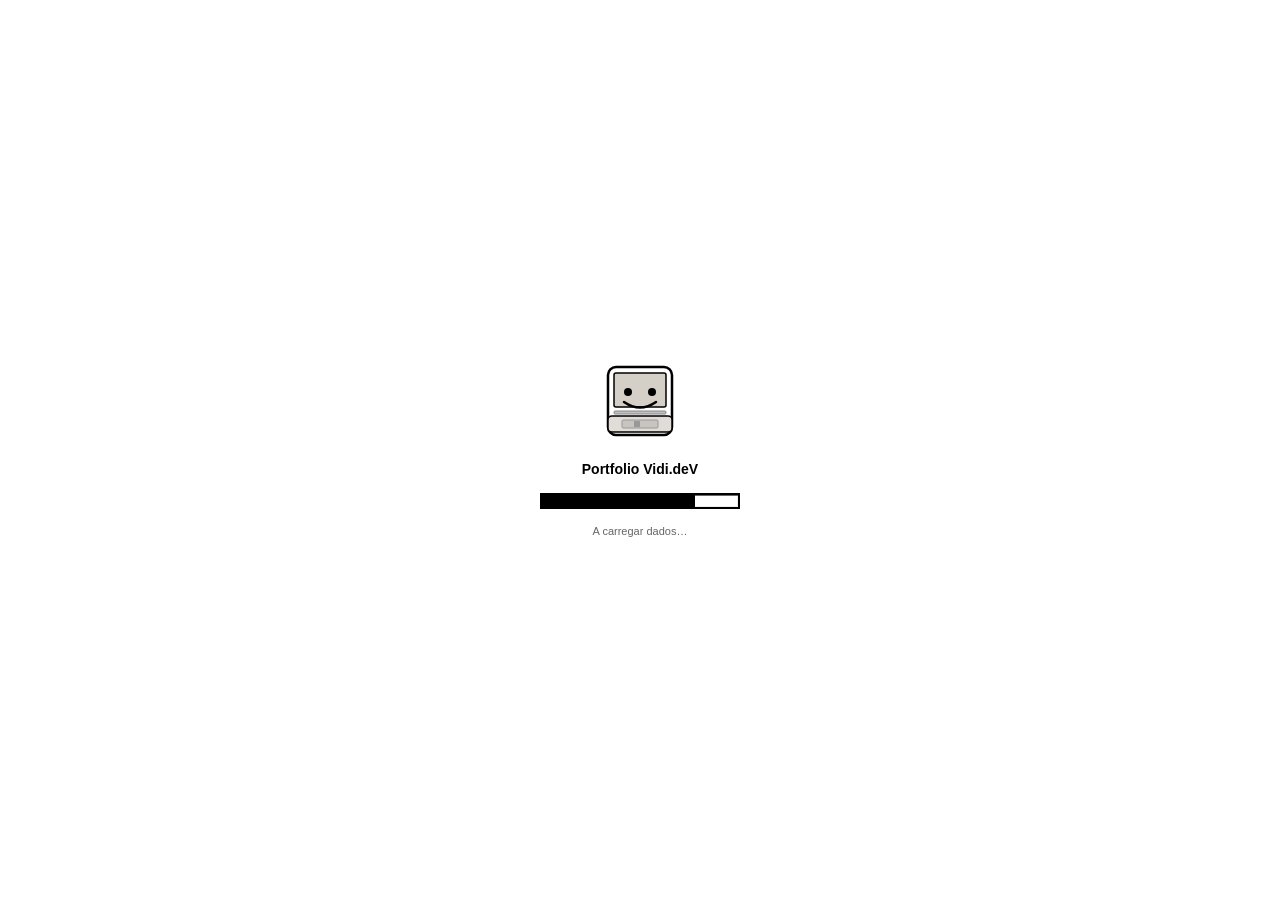
==== index.html @ fde4df48 "feat: add first portfolio site with PT/EN bilingual support Mac OS System 7-style desktop portfolio," ====
<!doctype html>
<html lang="pt">
    <head>
        <meta charset="UTF-8" />
        <meta name="viewport" content="width=device-width, initial-scale=1.0" />
        <title>David Arsénio Martins 'Vidi' — Software Developer</title>
        <link rel="stylesheet" href="style.css" />
    </head>
    <body>
        <!-- ═══════════════════════════════════════════════════════════════════════════
     BOOT SCREEN
══════════════════════════════════════════════════════════════════════════════ -->
        <div id="boot">
            <!-- Ícone clássico do Macintosh -->
            <svg width="84" height="84" viewBox="0 0 84 84">
                <!-- corpo -->
                <rect
                    x="10"
                    y="6"
                    width="64"
                    height="68"
                    rx="8"
                    fill="#fff"
                    stroke="#000"
                    stroke-width="2.5"
                />
                <!-- ecrã -->
                <rect
                    x="16"
                    y="12"
                    width="52"
                    height="34"
                    rx="2"
                    fill="#D4D0C8"
                    stroke="#000"
                    stroke-width="1.5"
                />
                <!-- cara feliz no ecrã -->
                <circle cx="30" cy="31" r="4" fill="#000" />
                <circle cx="54" cy="31" r="4" fill="#000" />
                <path
                    d="M 26 41 Q 42 52 58 41"
                    stroke="#000"
                    stroke-width="2.5"
                    fill="none"
                    stroke-linecap="round"
                />
                <!-- separador base -->
                <rect
                    x="16"
                    y="50"
                    width="52"
                    height="3"
                    rx="1"
                    fill="#C0C0C0"
                    stroke="#888"
                    stroke-width="1"
                />
                <!-- base com textura platinum -->
                <rect
                    x="10"
                    y="55"
                    width="64"
                    height="16"
                    rx="4"
                    fill="#E0DDD8"
                    stroke="#000"
                    stroke-width="1.5"
                />
                <!-- slot da disquete -->
                <rect
                    x="24"
                    y="59"
                    width="36"
                    height="8"
                    rx="1"
                    fill="#C8C4BF"
                    stroke="#999"
                    stroke-width="1"
                />
                <rect x="36" y="60" width="6" height="6" rx=".5" fill="#999" />
            </svg>

            <div id="boot-title" data-i18n="boot_title">Portfolio Vidi.deV</div>
            <div id="boot-bar-wrap"><div id="boot-bar"></div></div>
            <div id="boot-msg" data-i18n="boot_0">A iniciar…</div>
        </div>

        <!-- ═══════════════════════════════════════════════════════════════════════════
     MENU BAR
══════════════════════════════════════════════════════════════════════════════ -->
        <nav id="menubar">
            <!-- Maçã Rainbow — ícone SVG com gradiente de cor real -->
            <div class="mb mb-apple" data-dd="dd-apple">
                <svg
                    width="14"
                    height="17"
                    viewBox="0 0 14 17"
                    style="display: block"
                >
                    <defs>
                        <linearGradient id="rbow" x1="0" y1="0" x2="0" y2="1">
                            <stop offset="0%" stop-color="#4CAF50" />
                            <stop offset="20%" stop-color="#8BC34A" />
                            <stop offset="40%" stop-color="#FFEB3B" />
                            <stop offset="60%" stop-color="#FF9800" />
                            <stop offset="80%" stop-color="#F44336" />
                            <stop offset="100%" stop-color="#9C27B0" />
                        </linearGradient>
                    </defs>
                    <!-- folha -->
                    <path
                        d="M7 1 C7 1 9 -0.5 11 1 C11 1 9.5 2 9.5 3.5"
                        stroke="url(#rbow)"
                        stroke-width="1.5"
                        fill="none"
                        stroke-linecap="round"
                    />
                    <!-- maçã com dentada -->
                    <path
                        d="M9.5 3.5 C11.5 3.5 14 5.5 14 9
               C14 13 11.5 17 9 17 C8 17 7.5 16 7 16
               C6.5 16 6 17 5 17 C2.5 17 0 13 0 9
               C0 5.5 2.5 3.5 4.5 3.5 C5.5 3.5 6.5 3.5 7 3.5
               C7.5 3.5 8.5 3.5 9.5 3.5Z"
                        fill="url(#rbow)"
                    />
                </svg>
            </div>

            <div class="mb" data-dd="dd-file" data-i18n="menu_file">Ficheiro</div>
            <div class="mb" data-dd="dd-edit" data-i18n="menu_edit">Editar</div>
            <div class="mb" data-dd="dd-view" data-i18n="menu_view">Ver</div>
            <div class="mb" data-dd="dd-special" data-i18n="menu_special">Especial</div>
            <div id="mb-clock"></div>
        </nav>

        <!-- ═══════════════════════════════════════════════════════════════════════════
     DROPDOWN MENUS
══════════════════════════════════════════════════════════════════════════════ -->
        <div class="dd" id="dd-apple">
            <div class="ddi" onclick="openDlg('about-sys')" data-i18n="dd_apple_about_sys">
                Sobre este Portfolio…
            </div>
            <div class="dds"></div>
            <div class="ddi off" data-i18n="dd_apple_control_panel">Painel de Controlo</div>
            <div class="dds"></div>
            <div class="ddi" onclick="openDlg('restart')" data-i18n="dd_apple_restart">Reiniciar…</div>
        </div>

        <div class="dd" id="dd-file">
            <div class="ddi" onclick="openWin('finder')" data-i18n="dd_file_open_portfolio">
                Abrir Portfolio HD
            </div>
            <div class="dds"></div>
            <div class="ddi" onclick="openWin('about')" data-i18n="win_about">About Me</div>
            <div class="ddi" onclick="openWin('projects')" data-i18n="win_projects">Projects</div>
            <div class="ddi" onclick="openWin('skills')" data-i18n="win_skills">Skills</div>
            <div class="ddi" onclick="openWin('contact')" data-i18n="win_contact">Contact</div>
            <div class="dds"></div>
            <div class="ddi" onclick="openWin('pacman')" data-i18n="dd_special_play_pacman">🕹 Pac-Man</div>
            <div class="ddi" onclick="openWin('mario')" data-i18n="dd_special_play_mario">🍄 Mario Bros</div>
            <div class="dds"></div>
            <div class="ddi" onclick="closeActive()" data-i18n-html data-i18n="dd_file_close_window_full">
                Fechar Janela &nbsp;⌘W
            </div>
        </div>

        <div class="dd" id="dd-edit">
            <div class="ddi off" data-i18n-html data-i18n="dd_edit_undo_full">Desfazer &nbsp;⌘Z</div>
            <div class="dds"></div>
            <div class="ddi off" data-i18n-html data-i18n="dd_edit_cut_full">Cortar &nbsp;⌘X</div>
            <div class="ddi off" data-i18n-html data-i18n="dd_edit_copy_full">Copiar &nbsp;⌘C</div>
            <div class="ddi off" data-i18n-html data-i18n="dd_edit_paste_full">Colar &nbsp;⌘V</div>
        </div>

        <div class="dd" id="dd-view">
            <div class="ddi" data-i18n="dd_view_by_icon">Por Ícone</div>
            <div class="ddi" data-i18n="dd_view_by_name">Por Nome</div>
            <div class="ddi" data-i18n="dd_view_by_date">Por Data</div>
            <div class="dds"></div>
            <div class="ddi" data-i18n="dd_view_arrange">Organizar</div>
        </div>

        <div class="dd" id="dd-special">
            <div class="ddi" onclick="openWin('terminal')" data-i18n="dd_special_open_terminal">Abrir Terminal</div>
            <div class="ddi" onclick="openWin('pacman')" data-i18n="dd_special_play_pacman">🕹 Jogar Pac-Man</div>
            <div class="ddi" onclick="openWin('mario')" data-i18n="dd_special_play_mario">
                🍄 Jogar Mario Bros
            </div>
            <div class="dds"></div>
            <div class="ddi" data-i18n="dd_special_empty_trash">Esvaziar Lixo</div>
        </div>

        <!-- ═══════════════════════════════════════════════════════════════════════════
     DESKTOP  —  ícones à direita como no Finder clássico
══════════════════════════════════════════════════════════════════════════════ -->
        <div id="desktop">
            <!-- ── HD ──────────────────────────────────────────────────────────── -->
            <div
                class="icon"
                style="right: 12px; top: 8px"
                onclick="selectIcon(this)"
                ondblclick="openWin('finder')"
            >
                <svg viewBox="0 0 32 32">
                    <!-- corpo HD (platinum 3D) -->
                    <rect
                        x="2"
                        y="6"
                        width="28"
                        height="20"
                        rx="3"
                        fill="#C8C4BF"
                        stroke="#000"
                        stroke-width="1.5"
                    />
                    <rect
                        x="2"
                        y="6"
                        width="28"
                        height="3"
                        rx="3"
                        fill="#E0DDD8"
                    />
                    <!-- prato -->
                    <circle
                        cx="22"
                        cy="16"
                        r="5.5"
                        fill="#AAAAAA"
                        stroke="#000"
                        stroke-width="1"
                    />
                    <circle
                        cx="22"
                        cy="16"
                        r="3"
                        fill="#888"
                        stroke="#666"
                        stroke-width=".5"
                    />
                    <circle cx="22" cy="16" r="1.2" fill="#333" />
                    <!-- linhas de texto -->
                    <rect
                        x="4"
                        y="11"
                        width="14"
                        height="2"
                        rx="1"
                        fill="#888"
                    />
                    <rect
                        x="4"
                        y="15"
                        width="10"
                        height="2"
                        rx="1"
                        fill="#888"
                    />
                    <rect
                        x="4"
                        y="19"
                        width="12"
                        height="2"
                        rx="1"
                        fill="#888"
                    />
                    <!-- etiqueta de cor -->
                    <rect
                        x="4"
                        y="23"
                        width="6"
                        height="1.5"
                        rx=".5"
                        fill="#3377CC"
                    />
                </svg>
                <span class="icon-lbl" data-i18n="win_finder">Portfolio HD</span>
            </div>

            <!-- ── About Me ─────────────────────────────────────────────────── -->
            <div
                class="icon"
                style="right: 12px; top: 90px"
                onclick="selectIcon(this)"
                ondblclick="openWin('about')"
            >
                <svg viewBox="0 0 32 32">
                    <!-- documento com cabeçalho azul -->
                    <rect
                        x="3"
                        y="2"
                        width="26"
                        height="28"
                        rx="2"
                        fill="#fff"
                        stroke="#000"
                        stroke-width="1.5"
                    />
                    <rect
                        x="3"
                        y="2"
                        width="26"
                        height="8"
                        rx="2"
                        fill="#3377CC"
                    />
                    <rect x="3" y="7" width="26" height="3" fill="#3377CC" />
                    <!-- avatar circular no cabeçalho -->
                    <circle cx="16" cy="6" r="2.5" fill="#fff" />
                    <!-- linhas de texto -->
                    <rect
                        x="7"
                        y="14"
                        width="10"
                        height="1.5"
                        rx=".5"
                        fill="#aaa"
                    />
                    <rect
                        x="7"
                        y="18"
                        width="14"
                        height="1.5"
                        rx=".5"
                        fill="#aaa"
                    />
                    <rect
                        x="7"
                        y="22"
                        width="12"
                        height="1.5"
                        rx=".5"
                        fill="#aaa"
                    />
                    <rect
                        x="7"
                        y="26"
                        width="8"
                        height="1.5"
                        rx=".5"
                        fill="#aaa"
                    />
                </svg>
                <span class="icon-lbl" data-i18n="win_about">About Me</span>
            </div>

            <!-- ── Projects ─────────────────────────────────────────────────── -->
            <div
                class="icon"
                style="right: 12px; top: 178px"
                onclick="selectIcon(this)"
                ondblclick="openWin('projects')"
            >
                <svg viewBox="0 0 32 32">
                    <!-- pasta amarela estilo System 7 -->
                    <rect
                        x="2"
                        y="8"
                        width="28"
                        height="21"
                        rx="1"
                        fill="#FFD84D"
                        stroke="#000"
                        stroke-width="1.5"
                    />
                    <rect x="2" y="8" width="28" height="3" fill="#FFC000" />
                    <!-- aba da pasta -->
                    <path
                        d="M2,8 L2,5 Q2,4 3,4 L12,4 Q13,4 14,5 L15,8Z"
                        fill="#FFD84D"
                        stroke="#000"
                        stroke-width="1.5"
                    />
                    <!-- linhas de conteúdo -->
                    <rect
                        x="6"
                        y="14"
                        width="20"
                        height="1.5"
                        rx=".5"
                        fill="#C8A000"
                    />
                    <rect
                        x="6"
                        y="18"
                        width="16"
                        height="1.5"
                        rx=".5"
                        fill="#C8A000"
                    />
                    <rect
                        x="6"
                        y="22"
                        width="18"
                        height="1.5"
                        rx=".5"
                        fill="#C8A000"
                    />
                </svg>
                <span class="icon-lbl" data-i18n="win_projects">Projects</span>
            </div>

            <!-- ── Skills ───────────────────────────────────────────────────── -->
            <div
                class="icon"
                style="right: 12px; top: 266px"
                onclick="selectIcon(this)"
                ondblclick="openWin('skills')"
            >
                <svg viewBox="0 0 32 32">
                    <!-- fundo documento -->
                    <rect
                        x="3"
                        y="3"
                        width="26"
                        height="26"
                        rx="2"
                        fill="#fff"
                        stroke="#000"
                        stroke-width="1.5"
                    />
                    <!-- barras de skills a cores -->
                    <rect
                        x="6"
                        y="8"
                        width="20"
                        height="3.5"
                        rx="1"
                        fill="#3377CC"
                    />
                    <rect
                        x="6"
                        y="14"
                        width="14"
                        height="3.5"
                        rx="1"
                        fill="#228833"
                    />
                    <rect
                        x="6"
                        y="20"
                        width="17"
                        height="3.5"
                        rx="1"
                        fill="#CC3322"
                    />
                    <!-- fundo das barras -->
                    <rect
                        x="6"
                        y="8"
                        width="20"
                        height="3.5"
                        rx="1"
                        fill="none"
                        stroke="#000"
                        stroke-width=".5"
                    />
                    <rect
                        x="6"
                        y="14"
                        width="20"
                        height="3.5"
                        rx="1"
                        fill="none"
                        stroke="#000"
                        stroke-width=".5"
                    />
                    <rect
                        x="6"
                        y="20"
                        width="20"
                        height="3.5"
                        rx="1"
                        fill="none"
                        stroke="#000"
                        stroke-width=".5"
                    />
                </svg>
                <span class="icon-lbl" data-i18n="win_skills">Skills</span>
            </div>

            <!-- ── Contact ──────────────────────────────────────────────────── -->
            <div
                class="icon"
                style="right: 12px; top: 354px"
                onclick="selectIcon(this)"
                ondblclick="openWin('contact')"
            >
                <svg viewBox="0 0 32 32">
                    <!-- envelope com cor -->
                    <rect
                        x="2"
                        y="6"
                        width="28"
                        height="20"
                        rx="2"
                        fill="#fff"
                        stroke="#000"
                        stroke-width="1.5"
                    />
                    <!-- aba superior do envelope -->
                    <path
                        d="M2,6 L16,18 L30,6"
                        fill="#DDEEFF"
                        stroke="#000"
                        stroke-width="1.5"
                        stroke-linejoin="round"
                    />
                    <!-- detalhe de cor na aba -->
                    <path
                        d="M2,6 L16,18 L30,6"
                        fill="none"
                        stroke="#3377CC"
                        stroke-width="1"
                    />
                </svg>
                <span class="icon-lbl" data-i18n="win_contact">Contact</span>
            </div>

            <!-- ── Terminal ─────────────────────────────────────────────────── -->
            <div
                class="icon"
                style="right: 12px; top: 442px"
                onclick="selectIcon(this)"
                ondblclick="openWin('terminal')"
            >
                <svg viewBox="0 0 32 32">
                    <!-- moldura com cor -->
                    <rect
                        x="2"
                        y="3"
                        width="28"
                        height="26"
                        rx="2"
                        fill="#222"
                        stroke="#000"
                        stroke-width="1.5"
                    />
                    <rect
                        x="2"
                        y="3"
                        width="28"
                        height="5"
                        rx="2"
                        fill="#444"
                    />
                    <!-- botões de semáforo -->
                    <circle cx="7" cy="5.5" r="1.5" fill="#FF4444" />
                    <circle cx="11" cy="5.5" r="1.5" fill="#FFBB00" />
                    <circle cx="15" cy="5.5" r="1.5" fill="#44BB44" />
                    <!-- ecrã verde -->
                    <rect x="4" y="9" width="24" height="18" fill="#001800" />
                    <!-- texto do terminal -->
                    <text
                        x="6"
                        y="18"
                        fill="#00CC00"
                        font-size="6"
                        font-family="monospace"
                    >
                        $ whoami
                    </text>
                    <text
                        x="6"
                        y="24"
                        fill="#00AA00"
                        font-size="5"
                        font-family="monospace"
                    >
                        david.martins
                    </text>
                </svg>
                <span class="icon-lbl" data-i18n="win_terminal">Terminal</span>
            </div>

            <!-- ── Pac-Man ──────────────────────────────────────────────────── -->
            <div
                class="icon"
                style="right: 12px; top: 530px"
                onclick="
                    selectIcon(this);
                    openWin('pacman');
                "
                ondblclick="openWin('pacman')"
            >
                <svg viewBox="0 0 32 32">
                    <circle
                        cx="16"
                        cy="16"
                        r="13"
                        fill="#FFD700"
                        stroke="#000"
                        stroke-width="1.5"
                    />
                    <path d="M16,16 L29,10 A13,13 0 0,0 29,22 Z" fill="#000" />
                    <circle cx="19" cy="8" r="2" fill="#000" />
                </svg>
                <span class="icon-lbl">Pac-Man</span>
            </div>

            <!-- ── Mario ────────────────────────────────────────────────────── -->
            <div
                class="icon"
                style="right: 100px; top: 530px"
                onclick="
                    selectIcon(this);
                    openWin('mario');
                "
                ondblclick="openWin('mario')"
            >
                <svg viewBox="0 0 32 32">
                    <!-- Hat -->
                    <rect
                        x="8"
                        y="4"
                        width="16"
                        height="4"
                        rx="1"
                        fill="#CC0000"
                    />
                    <rect
                        x="6"
                        y="7"
                        width="20"
                        height="3"
                        rx="1"
                        fill="#CC0000"
                    />
                    <!-- Face -->
                    <rect
                        x="9"
                        y="10"
                        width="14"
                        height="8"
                        rx="2"
                        fill="#FFAA66"
                    />
                    <!-- Eyes -->
                    <rect x="12" y="11" width="3" height="3" fill="#000" />
                    <rect x="18" y="11" width="3" height="3" fill="#000" />
                    <!-- Mustache -->
                    <rect x="10" y="15" width="12" height="2" fill="#7a4100" />
                    <!-- Body (overalls blue) -->
                    <rect
                        x="8"
                        y="18"
                        width="16"
                        height="8"
                        rx="1"
                        fill="#3050c8"
                    />
                    <!-- Buttons -->
                    <rect x="11" y="20" width="2" height="2" fill="#FFD700" />
                    <rect x="19" y="20" width="2" height="2" fill="#FFD700" />
                    <!-- Feet -->
                    <rect
                        x="7"
                        y="26"
                        width="7"
                        height="4"
                        rx="1"
                        fill="#7a4100"
                    />
                    <rect
                        x="18"
                        y="26"
                        width="7"
                        height="4"
                        rx="1"
                        fill="#7a4100"
                    />
                </svg>
                <span class="icon-lbl">Mario Bros</span>
            </div>

            <!-- ── Lixo ─────────────────────────────────────────────────────── -->
            <div
                class="icon"
                style="right: 12px; bottom: 10px"
                onclick="selectIcon(this)"
                ondblclick="openWin('trash')"
            >
                <svg viewBox="0 0 32 32">
                    <!-- lata de lixo estilo Mac (vazia = sem linhas internas) -->
                    <rect
                        x="8"
                        y="10"
                        width="16"
                        height="18"
                        rx="1"
                        fill="#E0DDD8"
                        stroke="#000"
                        stroke-width="1.5"
                    />
                    <!-- arcos verticais -->
                    <line
                        x1="12"
                        y1="10"
                        x2="12"
                        y2="28"
                        stroke="#bbb"
                        stroke-width=".8"
                    />
                    <line
                        x1="16"
                        y1="10"
                        x2="16"
                        y2="28"
                        stroke="#bbb"
                        stroke-width=".8"
                    />
                    <line
                        x1="20"
                        y1="10"
                        x2="20"
                        y2="28"
                        stroke="#bbb"
                        stroke-width=".8"
                    />
                    <!-- tampa -->
                    <rect
                        x="5"
                        y="7"
                        width="22"
                        height="4"
                        rx="1"
                        fill="#C8C4BF"
                        stroke="#000"
                        stroke-width="1.5"
                    />
                    <!-- pega da tampa -->
                    <rect
                        x="13"
                        y="4"
                        width="6"
                        height="4"
                        rx="1"
                        fill="#C8C4BF"
                        stroke="#000"
                        stroke-width="1.5"
                    />
                </svg>
                <span class="icon-lbl" data-i18n="win_trash">Lixo</span>
            </div>
        </div>
        <!-- /desktop -->

        <!-- ═══════════════════════════════════════════════════════════════════════════
     CONTEXT MENU
══════════════════════════════════════════════════════════════════════════════ -->
        <div id="ctx">
            <div class="cti" onclick="openWin('finder')" data-i18n="ctx_open_portfolio">
                Abrir Portfolio HD
            </div>
            <div class="cti" onclick="openWin('about')" data-i18n="win_about">About Me</div>
            <div class="cts"></div>
            <div class="cti off" data-i18n="ctx_new_folder">Nova Pasta</div>
            <div class="cti off" data-i18n="ctx_get_info">Obter Informações</div>
            <div class="cts"></div>
            <div class="cti" data-i18n="ctx_arrange">Organizar</div>
        </div>

        <!-- ═══════════════════════════════════════════════════════════════════════════
     DIALOG / OVERLAY
══════════════════════════════════════════════════════════════════════════════ -->
        <div id="overlay">
            <div class="dlg">
                <div class="dlg-ico" id="dlg-ico"></div>
                <div class="dlg-msg" id="dlg-msg"></div>
                <div class="dlg-row" id="dlg-row"></div>
            </div>
        </div>

        <script src="i18n.js"></script>
        <script src="app.js"></script>
    </body>
</html>
---- style.css ----
/* ═══════════════════════════════════════════════════════════════════════════
   MAC OS SYSTEM 7 — PORTFOLIO STYLESHEET
   Paleta: Desktop Teal · Platinum Chrome · Ícones a cores
══════════════════════════════════════════════════════════════════════════════ */

/* ─── Design Tokens ─────────────────────────────────────────────────────── */
:root {
  /* Desktop */
  --desk:          #1D6B6B;
  --desk-dot:      #195f5f;

  /* Platinum chrome (janelas, menus) */
  --plat:          #C0C0C0;
  --plat-lt:       #E8E8E8;
  --plat-dk:       #808080;
  --plat-dkr:      #444444;

  /* Efeito 3D */
  --hi:            #EEEEEE;   /* highlight — canto topo/esquerda */
  --sh:            #666666;   /* shadow    — canto baixo/direita */
  --sh2:           #333333;   /* deep shadow */

  /* Basics */
  --black:         #000000;
  --white:         #FFFFFF;
  --win-bg:        #FFFFFF;
  --menu-bg:       #DEDEDE;

  /* Title bar stripes */
  --stripe-on:  repeating-linear-gradient(to bottom, #fff 0,#fff 1px,#000 1px,#000 2px);
  --stripe-off: #BBBBBB;

  /* Fontes */
  --font:  'Chicago','Charcoal','Geneva','Helvetica Neue','Arial',sans-serif;
  --mono:  'Monaco','Menlo','Courier New',monospace;

  /* Ícones — cores */
  --ico-folder:  #FFD84D;
  --ico-fold-sh: #C8A000;
  --ico-doc:     #FFFFFF;
  --ico-term:    #001500;
  --ico-blue:    #3377CC;
  --ico-green:   #228833;
  --ico-red:     #CC3333;
  --ico-purple:  #883399;
}

/* ─── Reset ─────────────────────────────────────────────────────────────── */
*, *::before, *::after { margin: 0; padding: 0; box-sizing: border-box; }
html, body { height: 100%; overflow: hidden; }

body {
  font-family: var(--font);
  font-size: 12px;
  background: var(--desk);
  cursor: default;
  user-select: none;
}

a { color: inherit; }

/* ═══════════════════════════════════════════════════════════════════════════
   BOOT SCREEN
══════════════════════════════════════════════════════════════════════════════ */
#boot {
  position: fixed; inset: 0;
  background: var(--white);
  display: flex; flex-direction: column;
  align-items: center; justify-content: center;
  gap: 16px; z-index: 9999;
}

#boot-title { font-size: 14px; font-weight: bold; }

#boot-bar-wrap {
  width: 200px; height: 16px;
  border: 2px solid var(--black);
  background: var(--white);
  /* 3D inset */
  box-shadow: inset 1px 1px 0 var(--sh), inset -1px -1px 0 var(--hi);
}

#boot-bar {
  height: 100%; width: 0;
  background: var(--black);
  transition: width 80ms linear;
}

#boot-msg { font-size: 11px; color: #666; min-height: 14px; }

/* ═══════════════════════════════════════════════════════════════════════════
   MENU BAR
══════════════════════════════════════════════════════════════════════════════ */
#menubar {
  position: fixed; top: 0; left: 0; right: 0; height: 22px;
  background: var(--menu-bg);
  /* 3D bottom border */
  border-bottom: 1px solid var(--plat-dk);
  box-shadow: 0 1px 0 var(--hi) inset, 0 2px 2px rgba(0,0,0,.2);
  display: flex; align-items: center;
  z-index: 8000; padding: 0 2px;
}

.mb {
  padding: 0 9px; height: 22px;
  display: flex; align-items: center;
  font-size: 13px; font-weight: bold;
  cursor: default; white-space: nowrap;
}
.mb:hover, .mb.open {
  background: var(--black); color: var(--white);
}
.mb-apple { padding: 0 6px; }

#mb-clock {
  font-size: 11px; font-weight: normal;
  padding-right: 10px; color: #333;
}

/* ─── Language toggle ────────────────────────────────────────────────────── */
#lang-toggle {
  margin-left: auto;
  display: flex; align-items: center;
  padding-right: 10px;
}
.lang-btn {
  font-family: var(--font);
  font-size: 10px; font-weight: bold;
  border: 1px solid var(--plat-dk);
  background: var(--plat-lt);
  padding: 2px 7px;
  cursor: pointer;
  color: #333;
}
.lang-btn + .lang-btn { border-left: none; }
.lang-btn.active { background: var(--black); color: var(--white); }
.lang-btn:hover:not(.active) { background: #fff; }

/* ─── Dropdown Menus ─────────────────────────────────────────────────────── */
.dd {
  position: fixed; top: 22px;
  background: var(--white);
  border: 1px solid var(--black);
  box-shadow: 2px 2px 0 var(--black);
  min-width: 175px; display: none; z-index: 8100;
}
.dd.show { display: block; }

.ddi {
  padding: 3px 20px;
  font-size: 12px; cursor: default;
}
.ddi:hover { background: var(--black); color: var(--white); }
.ddi.off   { color: #bbb; pointer-events: none; }
.dds       { height: 1px; background: var(--black); margin: 3px 0; }

/* ═══════════════════════════════════════════════════════════════════════════
   DESKTOP
══════════════════════════════════════════════════════════════════════════════ */
#desktop {
  position: absolute; top: 22px; left: 0; right: 0; bottom: 0;
  background-color: var(--desk);
  background-image: radial-gradient(circle, var(--desk-dot) 1px, transparent 1px);
  background-size: 8px 8px;
}

/* ─── Desktop Icons ──────────────────────────────────────────────────────── */
.icon {
  position: absolute; width: 80px;
  display: flex; flex-direction: column;
  align-items: center; gap: 3px;
  padding: 4px; cursor: default;
}
.icon svg { width: 32px; height: 32px; pointer-events: none; }

.icon-lbl {
  font-size: 11px; text-align: center;
  color: var(--white); padding: 1px 4px; line-height: 1.3;
  text-shadow: 1px 1px 2px rgba(0,0,0,.8);
}
.icon.sel .icon-lbl {
  background: var(--black); color: var(--white);
  text-shadow: none;
}
.icon.sel svg { filter: brightness(.55) saturate(.6); }

/* ═══════════════════════════════════════════════════════════════════════════
   WINDOWS — Base
══════════════════════════════════════════════════════════════════════════════ */
.win {
  position: absolute;
  background: var(--plat);   /* chrome visível nos bordos internos */
  border: 2px solid var(--black);
  box-shadow: 3px 3px 0 var(--black);
  min-width: 240px; min-height: 150px;
  display: flex; flex-direction: column;
  animation: wOpen .12s ease;
}

/* janela inativa */
.win.off { box-shadow: 2px 2px 0 var(--plat-dk); }

@keyframes wOpen {
  from { opacity: 0; transform: scale(.93); }
  to   { opacity: 1; transform: scale(1);   }
}

/* ─── Title Bar ──────────────────────────────────────────────────────────── */
.wtb {
  height: 20px; flex-shrink: 0;
  position: relative;
  display: flex; align-items: center;
  cursor: move; overflow: hidden;
}

.wtb-bg {
  position: absolute; inset: 0;
  background: var(--stripe-on);       /* ativa: stripes */
}
.win.off .wtb-bg { background: var(--stripe-off); }  /* inativa: cinza sólido */

/* Botões da barra de título — estilo 3D platinum */
.wbtn {
  position: relative; z-index: 1;
  width: 13px; height: 13px;
  background: var(--plat);
  border-top:    1px solid var(--hi);
  border-left:   1px solid var(--hi);
  border-right:  1px solid var(--sh);
  border-bottom: 1px solid var(--sh);
  flex-shrink: 0; cursor: pointer;
}
.wbtn:hover {
  background: var(--plat-lt);
}
.wbtn:active {
  border-top:    1px solid var(--sh);
  border-left:   1px solid var(--sh);
  border-right:  1px solid var(--hi);
  border-bottom: 1px solid var(--hi);
  background: var(--plat-dk);
}
.wclose { margin-left: 4px; }
.wzoom  { margin-right: 4px; }

/* Título centrado, sobre fundo branco para contrastar com as stripes */
.wtitle {
  position: relative; z-index: 1;
  background: var(--white);
  padding: 0 10px;
  font-size: 12px; font-weight: bold;
  white-space: nowrap;
  flex: 1; text-align: center;
  line-height: 18px;
}
.win.off .wtitle { background: var(--stripe-off); color: #333; }

/* ─── Window Body ────────────────────────────────────────────────────────── */
.wbody {
  flex: 1; overflow: hidden;
  display: flex;
  background: var(--win-bg);
  /* 3D inset separating chrome from content */
  border-top:   1px solid var(--sh);
  border-bottom: 1px solid var(--hi);
}

.wscroll {
  flex: 1; overflow-y: auto; overflow-x: hidden;
  padding: 14px; background: var(--win-bg);
}

/* ─── Scrollbar — System 7 Style ─────────────────────────────────────────── */
.wscroll::-webkit-scrollbar { width: 16px; }

.wscroll::-webkit-scrollbar-track {
  background: repeating-linear-gradient(
    45deg, #BBBBBB 0,#BBBBBB 1px, #DDDDDD 1px,#DDDDDD 5px
  );
  border-left: 1px solid var(--sh);
}

.wscroll::-webkit-scrollbar-thumb {
  background: var(--plat);
  border-top:    1px solid var(--hi);
  border-left:   1px solid var(--hi);
  border-right:  1px solid var(--sh);
  border-bottom: 1px solid var(--sh);
  background-image: repeating-linear-gradient(
    45deg, var(--sh) 0,var(--sh) 1px,var(--plat) 1px,var(--plat) 4px
  );
}

.wscroll::-webkit-scrollbar-button {
  display: block; height: 16px; width: 16px;
  background: var(--plat);
  border-top:    1px solid var(--hi);
  border-left:   1px solid var(--hi);
  border-right:  1px solid var(--sh);
  border-bottom: 1px solid var(--sh);
}
.wscroll::-webkit-scrollbar-button:active {
  border-top:    1px solid var(--sh);
  border-left:   1px solid var(--sh);
  border-right:  1px solid var(--hi);
  border-bottom: 1px solid var(--hi);
}

/* ─── Status Bar ─────────────────────────────────────────────────────────── */
.wbar {
  height: 16px; flex-shrink: 0;
  background: var(--plat);
  border-top: 1px solid var(--sh2);
  display: flex; align-items: center;
  padding: 0 5px;
  font-size: 10px; color: #333;
  position: relative;
}

.wresize {
  position: absolute; right: 0; bottom: 0;
  width: 15px; height: 15px;
  cursor: nwse-resize;
  background: var(--plat);
  border-top:  1px solid var(--sh2);
  border-left: 1px solid var(--sh2);
}
.wresize::after {
  content: '';
  position: absolute; right: 2px; bottom: 2px;
  width: 9px; height: 9px;
  background: repeating-linear-gradient(
    -45deg, var(--sh) 0,var(--sh) 1px, transparent 1px,transparent 3px
  );
}

/* ═══════════════════════════════════════════════════════════════════════════
   CONTENT HELPERS
══════════════════════════════════════════════════════════════════════════════ */
.stitle {
  font-weight: bold; font-size: 10px; letter-spacing: .07em;
  text-transform: uppercase; border-bottom: 1px solid var(--black);
  padding-bottom: 2px; margin: 0 0 10px;
}

.tag {
  display: inline-block;
  border-top:    1px solid var(--hi);
  border-left:   1px solid var(--hi);
  border-right:  1px solid var(--sh);
  border-bottom: 1px solid var(--sh);
  background: var(--plat);
  padding: 1px 7px; font-size: 10px;
}

.tags { display: flex; flex-wrap: wrap; gap: 4px; }

.macbtn {
  display: inline-block;
  background: var(--plat);
  border-top:    2px solid var(--hi);
  border-left:   2px solid var(--hi);
  border-right:  2px solid var(--sh);
  border-bottom: 2px solid var(--sh);
  padding: 4px 18px;
  font-family: var(--font); font-size: 12px;
  cursor: pointer; text-decoration: none; color: var(--black);
}
.macbtn:active {
  border-top:    2px solid var(--sh);
  border-left:   2px solid var(--sh);
  border-right:  2px solid var(--hi);
  border-bottom: 2px solid var(--hi);
  transform: translate(1px,1px);
}
.macbtn.primary {
  background: var(--black); color: var(--white);
  border-color: var(--sh2);
}
.macbtn.primary:active { border-color: var(--plat-dk); }

/* ═══════════════════════════════════════════════════════════════════════════
   FINDER WINDOW
══════════════════════════════════════════════════════════════════════════════ */
.finder-toolbar {
  height: 28px; flex-shrink: 0;
  background: var(--plat);
  border-bottom: 1px solid var(--sh);
  box-shadow: 0 1px 0 var(--hi) inset;
  display: flex; align-items: center;
  gap: 8px; padding: 0 10px; font-size: 11px;
}

.finder-grid {
  display: grid; grid-template-columns: repeat(4, 1fr);
  gap: 4px; padding: 14px;
  background: var(--win-bg);
}

.finder-item {
  display: flex; flex-direction: column;
  align-items: center; gap: 4px;
  padding: 8px 4px; cursor: default;
  border: 1px solid transparent;
}
.finder-item:hover {
  background: #ddeeff;
  border: 1px dotted var(--plat-dk);
}
.finder-item svg  { width: 32px; height: 32px; }
.finder-item span { font-size: 11px; text-align: center; line-height: 1.3; }

/* ═══════════════════════════════════════════════════════════════════════════
   ABOUT WINDOW
══════════════════════════════════════════════════════════════════════════════ */
.av-hdr {
  display: flex; gap: 14px; margin-bottom: 16px;
  padding: 12px;
  background: var(--plat-lt);
  border-bottom: 1px solid var(--plat-dk);
}

.av-photo {
  width: 68px; height: 68px; flex-shrink: 0;
  border-top:    2px solid var(--sh);
  border-left:   2px solid var(--sh);
  border-right:  2px solid var(--hi);
  border-bottom: 2px solid var(--hi);
  background: #222;
  display: flex; align-items: center; justify-content: center;
  font-size: 32px; overflow: hidden;
}
.av-photo img { width: 100%; height: 100%; object-fit: cover; }

.av-name  { font-size: 17px; font-weight: bold; line-height: 1.2; }
.av-role  { font-size: 12px; color: #444; margin-top: 3px; }
.av-badges { display: flex; gap: 5px; flex-wrap: wrap; margin-top: 7px; }
.av-badge {
  font-size: 10px; padding: 1px 6px;
  background: var(--plat); color: #333;
  border-top:   1px solid var(--hi);
  border-left:  1px solid var(--hi);
  border-right: 1px solid var(--sh);
  border-bottom:1px solid var(--sh);
}

.about-body { padding: 12px; }
.about-bio  { font-size: 12px; line-height: 1.7; color: #222; margin-bottom: 14px; }

.timeline { display: flex; flex-direction: column; gap: 10px; margin-bottom: 14px; }
.tl-role  { font-weight: bold; font-size: 12px; }
.tl-where { font-size: 11px; color: #555; }
.tl-desc  { font-size: 11px; color: #666; margin-top: 2px; line-height: 1.5; }

/* ═══════════════════════════════════════════════════════════════════════════
   PROJECTS WINDOW
══════════════════════════════════════════════════════════════════════════════ */
.proj {
  border-top:    1px solid var(--hi);
  border-left:   1px solid var(--hi);
  border-right:  1px solid var(--sh);
  border-bottom: 1px solid var(--sh);
  background: var(--win-bg);
  padding: 10px 12px; margin-bottom: 10px;
}
.proj-hdr { display: flex; justify-content: space-between; align-items: flex-start; gap: 8px; margin-bottom: 5px; }
.proj-name { font-weight: bold; font-size: 13px; }
.proj-year {
  font-size: 10px; color: #666; white-space: nowrap;
  background: var(--plat); padding: 1px 6px;
  border-top:   1px solid var(--hi); border-left:   1px solid var(--hi);
  border-right: 1px solid var(--sh); border-bottom: 1px solid var(--sh);
}
.proj-desc  { font-size: 11px; color: #333; line-height: 1.6; margin-bottom: 7px; }
.proj-links { margin-top: 7px; display: flex; gap: 10px; }
.proj-links a { font-size: 11px; color: var(--ico-blue); text-decoration: underline; }

/* ═══════════════════════════════════════════════════════════════════════════
   SKILLS WINDOW
══════════════════════════════════════════════════════════════════════════════ */
.skills-cat { margin-bottom: 16px; }
.skill      { margin-bottom: 9px; }
.skill-hdr  { display: flex; justify-content: space-between; font-size: 11px; margin-bottom: 3px; }
.skill-bg {
  height: 14px;
  background: var(--plat);
  border-top:    1px solid var(--sh);
  border-left:   1px solid var(--sh);
  border-right:  1px solid var(--hi);
  border-bottom: 1px solid var(--hi);
}
.skill-bar {
  height: 100%; background: var(--black);
  /* colored fill usando gradiente */
  background: repeating-linear-gradient(
    to right,
    #3377CC 0%, #3377CC 33%,
    #227733 33%, #227733 66%,
    #CC3322 66%, #CC3322 100%
  );
  background-size: 200% 100%;
}

.tools-grid { display: flex; flex-wrap: wrap; gap: 5px; margin-top: 6px; }

/* ═══════════════════════════════════════════════════════════════════════════
   RESUME WINDOW
══════════════════════════════════════════════════════════════════════════════ */
.cv { font-size: 12px; }
.cv-top {
  text-align: center;
  border-bottom: 2px solid var(--black);
  padding-bottom: 12px; margin-bottom: 14px;
  background: var(--plat-lt); padding: 12px;
}
.cv-name { font-size: 20px; font-weight: bold; }
.cv-role { font-size: 13px; color: #444; margin: 2px 0 6px; }
.cv-contacts { font-size: 11px; color: #555; line-height: 1.8; }

.cv-section  { margin-bottom: 14px; }
.cv-item     { margin-bottom: 10px; }
.cv-item-hdr { display: flex; justify-content: space-between; }
.cv-item-role { font-weight: bold; }
.cv-item-date { font-size: 11px; color: #666; }
.cv-item-org  { font-size: 11px; color: #555; margin-bottom: 2px; }
.cv-item-desc { font-size: 11px; color: #333; line-height: 1.6; }
.cv-skills-grid { display: flex; flex-wrap: wrap; gap: 5px; }
.cv-dl { margin-top: 16px; text-align: center; }

/* ═══════════════════════════════════════════════════════════════════════════
   CONTACT WINDOW
══════════════════════════════════════════════════════════════════════════════ */
.ct-intro { font-size: 12px; line-height: 1.7; color: #333; margin-bottom: 14px; }
.ct-row { display: flex; align-items: flex-start; gap: 12px; margin-bottom: 12px; }
.ct-ico { width: 30px; flex-shrink: 0; text-align: center; padding-top: 2px; }
.ct-lbl { font-weight: bold; font-size: 10px; text-transform: uppercase; letter-spacing: .06em; color: #555; }
.ct-val { font-size: 12px; margin-top: 1px; }
.ct-note {
  margin-top: 16px; padding: 10px;
  background: var(--plat-lt);
  border-top:    1px solid var(--hi);
  border-left:   1px solid var(--hi);
  border-right:  1px solid var(--sh);
  border-bottom: 1px solid var(--sh);
  font-size: 11px; text-align: center; line-height: 1.7;
}

/* formulário */
.ct-form { margin-top: 16px; }
.ct-form label { display: block; font-size: 11px; margin-bottom: 3px; font-weight: bold; }
.ct-form input,
.ct-form textarea {
  width: 100%;
  border-top:    1px solid var(--sh);
  border-left:   1px solid var(--sh);
  border-right:  1px solid var(--hi);
  border-bottom: 1px solid var(--hi);
  padding: 5px 7px;
  font-family: var(--font); font-size: 12px;
  background: var(--white); margin-bottom: 10px;
  outline: none; resize: vertical;
}
.ct-form input:focus,
.ct-form textarea:focus { outline: 2px solid var(--black); }

/* ═══════════════════════════════════════════════════════════════════════════
   TERMINAL WINDOW
══════════════════════════════════════════════════════════════════════════════ */
.terminal .wbody { background: #001800; }

.terminal .wscroll {
  background: #001800; color: #00CC00;
  font-family: var(--mono); font-size: 13px; line-height: 1.55;
  padding: 10px 12px;
}

.terminal .wscroll::-webkit-scrollbar-track { background: #111; }
.terminal .wscroll::-webkit-scrollbar-thumb { background: #333; border-color: #555; }

.t-ps1  { color: #00AA00; }
.t-path { color: #00AACC; }
.t-out  { color: #00EE00; }
.t-warn { color: #FFEE00; }
.t-err  { color: #FF4444; }

.t-cursor {
  display: inline-block; width: 8px; height: 13px;
  background: #00CC00; vertical-align: middle;
  animation: blink 1s step-end infinite;
}
@keyframes blink  { 0%,100%{opacity:1} 50%{opacity:0} }
@keyframes ghspin { to { transform:rotate(360deg); } }

/* ═══════════════════════════════════════════════════════════════════════════
   DIALOG / OVERLAY
══════════════════════════════════════════════════════════════════════════════ */
#overlay {
  position: fixed; inset: 0;
  background: rgba(0,0,0,.4);
  display: none; align-items: center; justify-content: center;
  z-index: 9000;
}
#overlay.show { display: flex; }

.dlg {
  background: var(--plat);
  border-top:    2px solid var(--hi);
  border-left:   2px solid var(--hi);
  border-right:  2px solid var(--sh);
  border-bottom: 2px solid var(--sh);
  box-shadow: 4px 4px 0 var(--black);
  padding: 24px 28px; min-width: 300px; max-width: 360px;
  text-align: center;
}

.dlg-ico { font-size: 38px; margin-bottom: 10px; }
.dlg-msg {
  font-size: 13px; line-height: 1.7; margin-bottom: 20px;
  padding: 12px;
  background: var(--white);
  border-top:    1px solid var(--sh);
  border-left:   1px solid var(--sh);
  border-right:  1px solid var(--hi);
  border-bottom: 1px solid var(--hi);
}
.dlg-row { display: flex; justify-content: center; gap: 12px; }

/* ═══════════════════════════════════════════════════════════════════════════
   CONTEXT MENU
══════════════════════════════════════════════════════════════════════════════ */
#ctx {
  position: fixed; background: var(--white);
  border: 1px solid var(--black);
  box-shadow: 2px 2px 0 var(--black);
  min-width: 175px; display: none; z-index: 7000;
}
#ctx.show { display: block; }
.cti { padding: 4px 20px; font-size: 12px; cursor: default; }
.cti:hover { background: var(--black); color: var(--white); }
.cti.off { color: #bbb; pointer-events: none; }
.cts { height: 1px; background: var(--black); margin: 3px 0; }
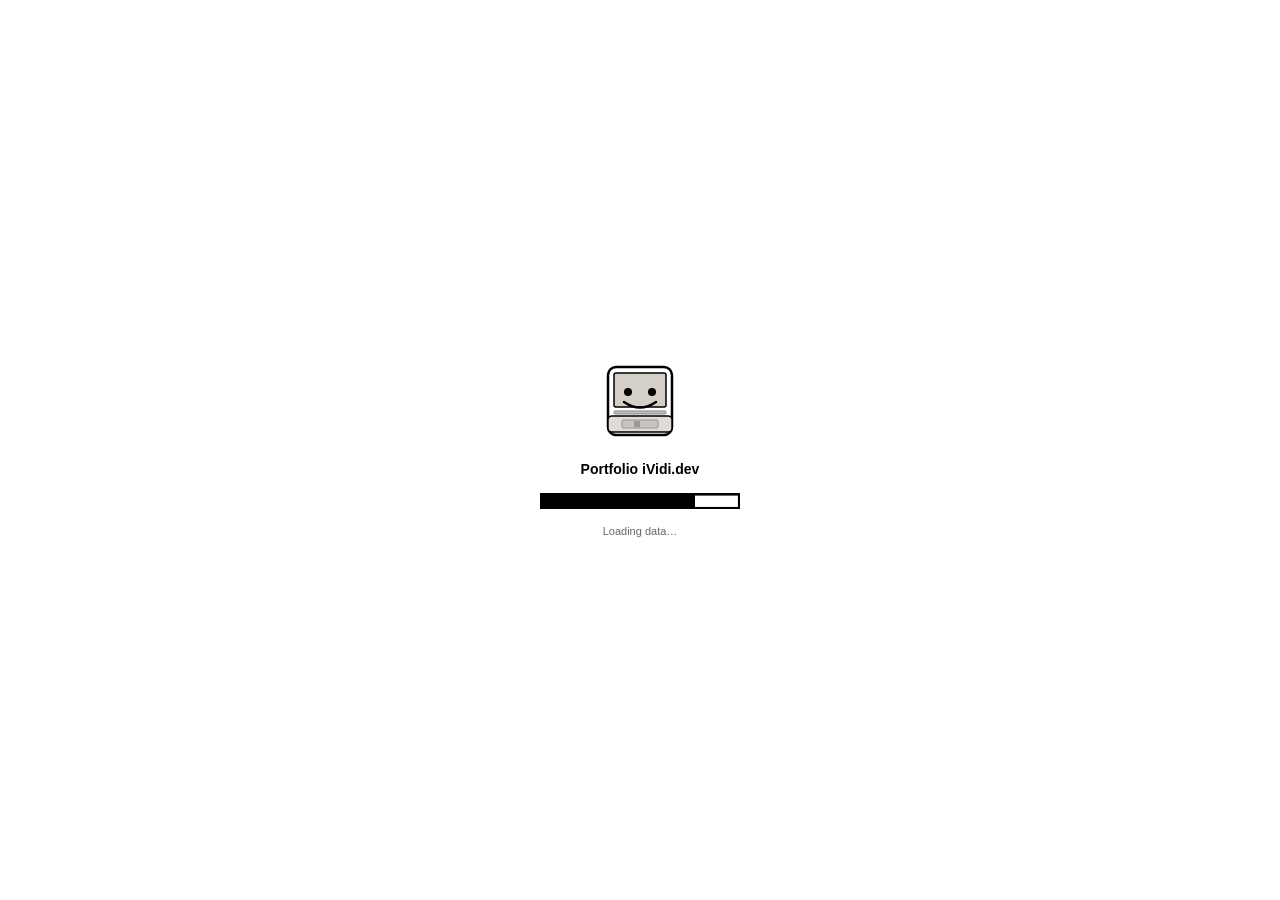
==== commit 89bb0bce: "tweak: default to English, rename boot title, clarify README history Site now starts in English by d" ====
--- a/index.html
+++ b/index.html
@@ -1,5 +1,5 @@
 <!doctype html>
-<html lang="pt">
+<html lang="en">
     <head>
         <meta charset="UTF-8" />
         <meta name="viewport" content="width=device-width, initial-scale=1.0" />
@@ -81,7 +81,7 @@
                 <rect x="36" y="60" width="6" height="6" rx=".5" fill="#999" />
             </svg>
 
-            <div id="boot-title" data-i18n="boot_title">Portfolio Vidi.deV</div>
+            <div id="boot-title" data-i18n="boot_title">Portfolio iVidi.dev</div>
             <div id="boot-bar-wrap"><div id="boot-bar"></div></div>
             <div id="boot-msg" data-i18n="boot_0">A iniciar…</div>
         </div>
